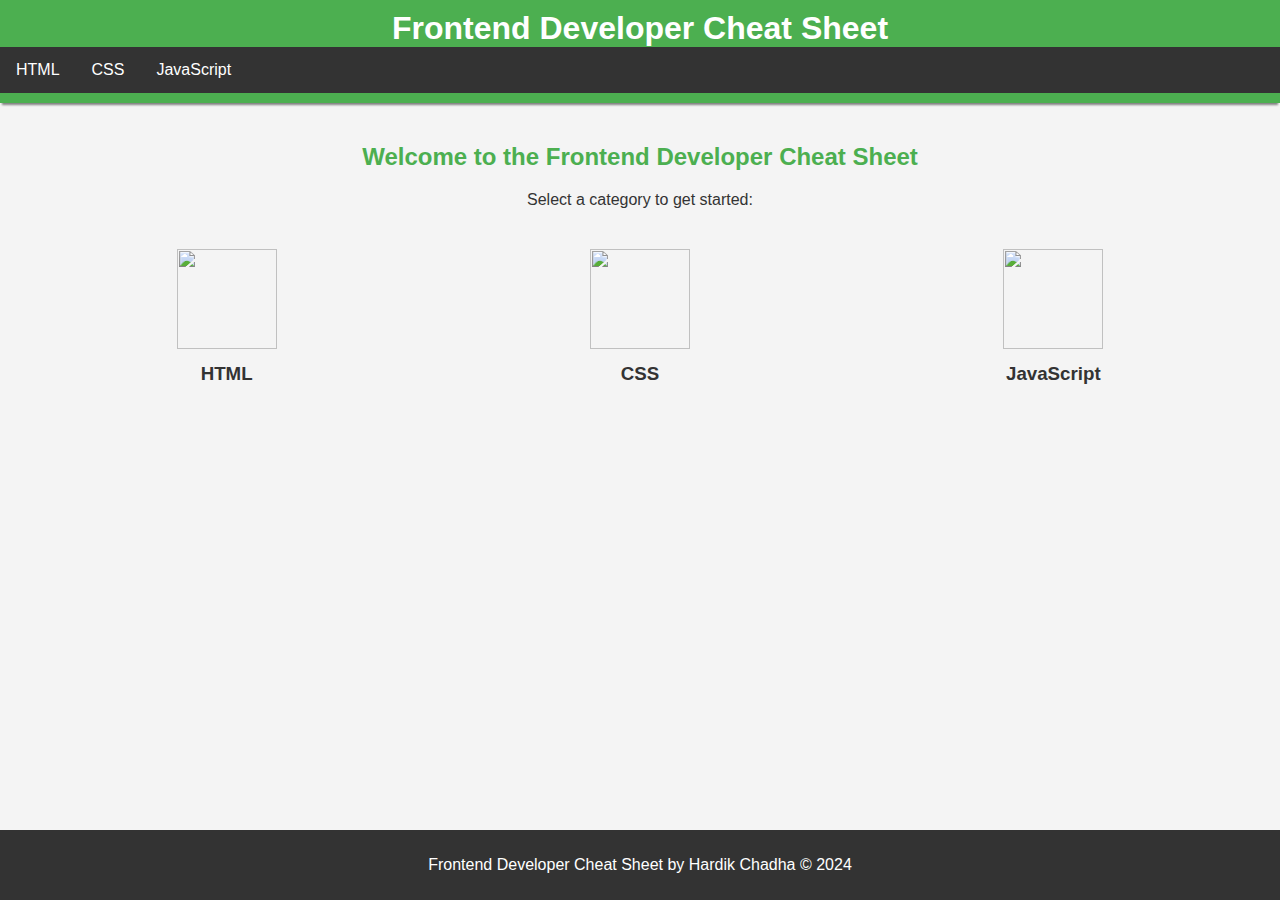
==== index.html @ 1d0bede3 "Updates pushed" ====
<!DOCTYPE html>
<html lang="en">
<head>
    <meta charset="UTF-8">
    <meta name="viewport" content="width=device-width, initial-scale=1.0">
    <title>Frontend Developer Cheat Sheet</title>
    <link rel="stylesheet" href="styles.css">
</head>
<body>
    <header>
        <h1>Frontend Developer Cheat Sheet</h1>
        <nav>
            <ul>
                <li><a href="html.html">HTML</a></li>
                <li><a href="css.html">CSS</a></li>
                <li><a href="javascript.html">JavaScript</a></li>
            </ul>
        </nav>
    </header>
    <main>
        <section class="intro">
            <h2>Welcome to the Frontend Developer Cheat Sheet</h2>
            <p>Select a category to get started:</p>
        </section>
        <section class="categories">
            <div class="category">
                <a href="html.html">
                    <img src="https://upload.wikimedia.org/wikipedia/commons/thumb/6/61/HTML5_logo_and_wordmark.svg/512px-HTML5_logo_and_wordmark.svg.png">
                    <h3>HTML</h3>
                </a>
            </div>
            <div class="category">
                <a href="css.html">
                    <img src="https://upload.wikimedia.org/wikipedia/commons/thumb/d/d5/CSS3_logo_and_wordmark.svg/340px-CSS3_logo_and_wordmark.svg.png">
                    <h3>CSS</h3>
                </a>
            </div>
            <div class="category">
                <a href="javascript.html">
                    <img src= "https://upload.wikimedia.org/wikipedia/commons/thumb/b/ba/Javascript_badge.svg/1200px-Javascript_badge.svg.png">
                    <h3>JavaScript</h3>
                </a>
            </div>
        </section>
    </main>
    <footer>
        <p>Frontend Developer Cheat Sheet by Hardik Chadha &copy; 2024</p>
    </footer>
    <script src="scripts.js"></script>
</body>
</html>
---- styles.css ----
body {
    font-family: Arial, sans-serif;
    margin: 0;
    padding: 0;
    background-color: #f4f4f4;
    color: #333;
}

header {
    background-color: #4CAF50;
    color: white;
    padding: 10px 0;
    text-align: center;
    box-shadow: 0 4px 2px -2px gray;
}

header h1 {
    margin: 0;
}

nav ul {
    list-style-type: none;
    margin: 0;
    padding: 0;
    overflow: hidden;
    background-color: #333;
}

nav ul li {
    float: left;
}

nav ul li a {
    display: block;
    color: white;
    text-align: center;
    padding: 14px 16px;
    text-decoration: none;
}

nav ul li a:hover {
    background-color: #111;
}

main {
    padding: 20px;
}

main h2 {
    color: #4CAF50;
}

.left-align {
    text-align: left;
}

.left-align li {
    margin: 5px 0;
}

footer {
    text-align: center;
    padding: 10px 0;
    background-color: #333;
    color: white;
    position: fixed;
    width: 100%;
    bottom: 0;
}

.intro {
    text-align: center;
    margin-bottom: 20px;
}

.categories {
    display: flex;
    justify-content: space-around;
    flex-wrap: wrap;
}

.category {
    text-align: center;
    margin: 20px;
}

.category img {
    width: 100px;
    height: 100px;
}

.category h3 {
    color: #333;
    margin-top: 10px;
}

.category a {
    text-decoration: none;
    color: inherit;
}

.category a:hover h3 {
    color: #4CAF50;
}
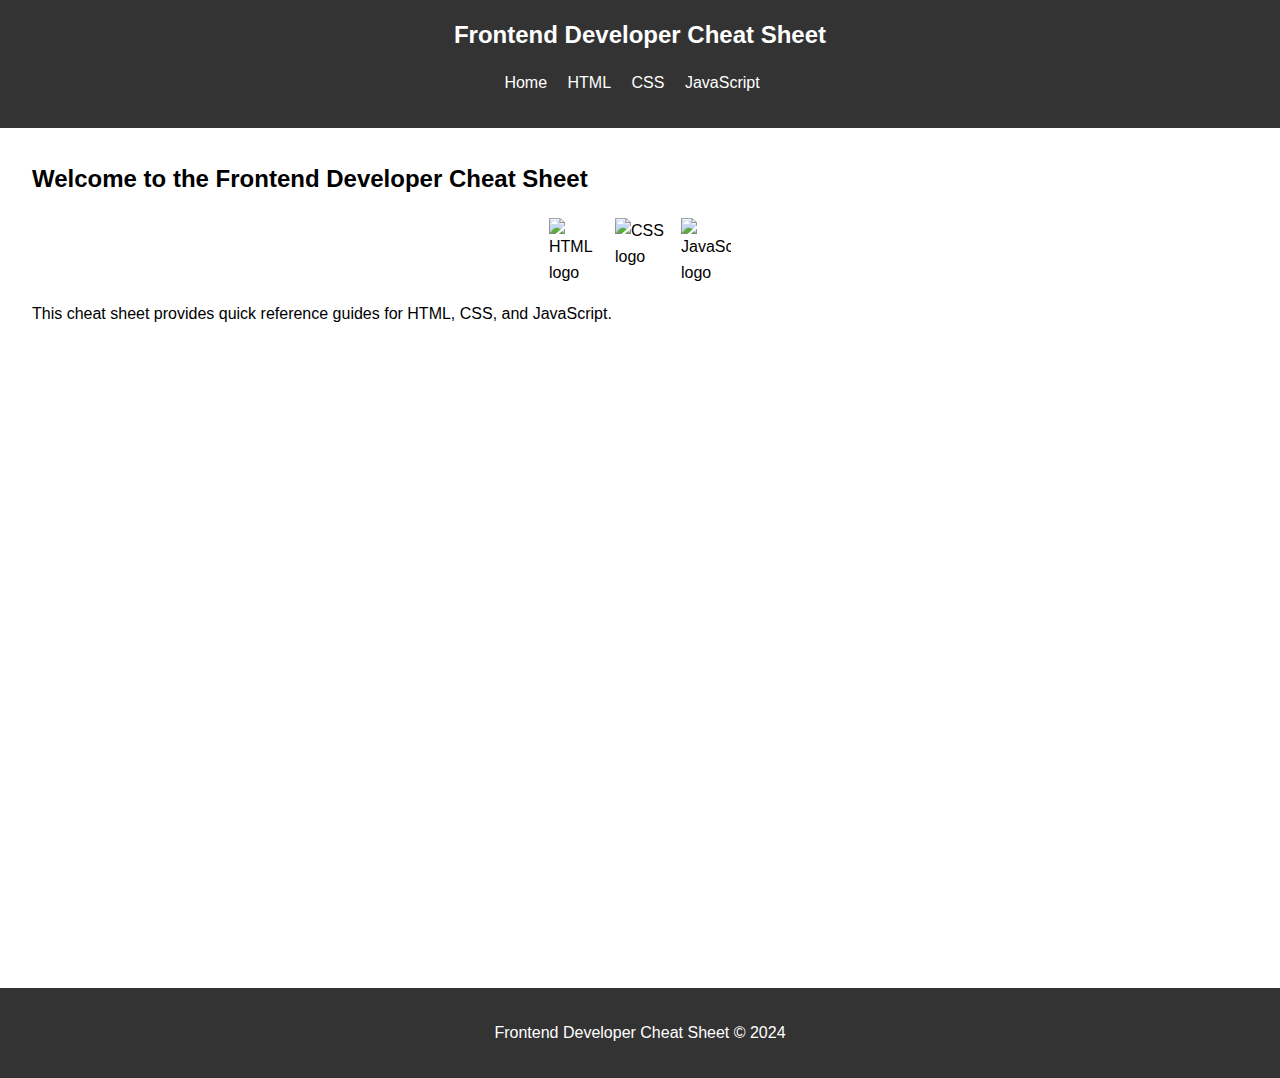
==== commit db2c98fd: "first commit" ====
--- a/index.html
+++ b/index.html
@@ -11,6 +11,7 @@
         <h1>Frontend Developer Cheat Sheet</h1>
         <nav>
             <ul>
+                <li><a href="index.html">Home</a></li>
                 <li><a href="html.html">HTML</a></li>
                 <li><a href="css.html">CSS</a></li>
                 <li><a href="javascript.html">JavaScript</a></li>
@@ -18,34 +19,18 @@
         </nav>
     </header>
     <main>
-        <section class="intro">
+        <section>
             <h2>Welcome to the Frontend Developer Cheat Sheet</h2>
-            <p>Select a category to get started:</p>
-        </section>
-        <section class="categories">
-            <div class="category">
-                <a href="html.html">
-                    <img src="https://upload.wikimedia.org/wikipedia/commons/thumb/6/61/HTML5_logo_and_wordmark.svg/512px-HTML5_logo_and_wordmark.svg.png">
-                    <h3>HTML</h3>
-                </a>
+            <div class="logo">
+                <img src="images/HTML logo.png" alt="HTML logo">
+                <img src="images/CSS logo.png" alt="CSS logo">
+                <img src="images/JAVASCRIPT logo.png" alt="JavaScript logo">
             </div>
-            <div class="category">
-                <a href="css.html">
-                    <img src="https://upload.wikimedia.org/wikipedia/commons/thumb/d/d5/CSS3_logo_and_wordmark.svg/340px-CSS3_logo_and_wordmark.svg.png">
-                    <h3>CSS</h3>
-                </a>
-            </div>
-            <div class="category">
-                <a href="javascript.html">
-                    <img src= "https://upload.wikimedia.org/wikipedia/commons/thumb/b/ba/Javascript_badge.svg/1200px-Javascript_badge.svg.png">
-                    <h3>JavaScript</h3>
-                </a>
-            </div>
+            <p>This cheat sheet provides quick reference guides for HTML, CSS, and JavaScript.</p>
         </section>
     </main>
     <footer>
-        <p>Frontend Developer Cheat Sheet by Hardik Chadha &copy; 2024</p>
+        <p>Frontend Developer Cheat Sheet &copy; 2024</p>
     </footer>
-    <script src="scripts.js"></script>
 </body>
 </html>
--- a/styles.css
+++ b/styles.css
@@ -2,103 +2,85 @@
     font-family: Arial, sans-serif;
     margin: 0;
     padding: 0;
-    background-color: #f4f4f4;
-    color: #333;
+    box-sizing: border-box;
+    line-height: 1.6;
 }
 
 header {
-    background-color: #4CAF50;
-    color: white;
-    padding: 10px 0;
+    background-color: #333;
+    color: #fff;
+    padding: 1em 0;
     text-align: center;
-    box-shadow: 0 4px 2px -2px gray;
 }
 
 header h1 {
     margin: 0;
+    font-size: 1.5em;
 }
 
 nav ul {
-    list-style-type: none;
-    margin: 0;
+    list-style: none;
     padding: 0;
-    overflow: hidden;
-    background-color: #333;
 }
 
 nav ul li {
-    float: left;
+    display: inline;
+    margin-right: 1em;
 }
 
 nav ul li a {
-    display: block;
-    color: white;
-    text-align: center;
-    padding: 14px 16px;
+    color: #fff;
     text-decoration: none;
 }
 
-nav ul li a:hover {
-    background-color: #111;
+main {
+    padding: 2em;
+    min-height: calc(100vh - 120px); /* Adjust based on header and footer height */
 }
 
-main {
-    padding: 20px;
+section h2 {
+    margin-top: 0;
 }
 
-main h2 {
-    color: #4CAF50;
+section h3 {
+    margin-bottom: 0.5em;
 }
 
-.left-align {
-    text-align: left;
+ul {
+    list-style-type: none;
+    padding: 0;
 }
 
-.left-align li {
-    margin: 5px 0;
+ul li {
+    margin-bottom: 0.5em;
+}
+
+pre {
+    background-color: #f4f4f4;
+    padding: 1em;
+    overflow-x: auto;
 }
 
 footer {
+    background-color: #333;
+    color: #fff;
     text-align: center;
-    padding: 10px 0;
-    background-color: #333;
-    color: white;
-    position: fixed;
+    padding: 1em 0;
+    position: relative;
+    bottom: 0;
     width: 100%;
-    bottom: 0;
+    clear: both;
+    margin-top: 1em;
 }
 
-.intro {
-    text-align: center;
-    margin-bottom: 20px;
+.logo {
+    display: flex;
+    justify-content: center;
+    gap: 1em;
+    margin: 1em 0;
 }
 
-.categories {
-    display: flex;
-    justify-content: space-around;
-    flex-wrap: wrap;
+.logo img {
+    width: 50px;
+    height: auto;
 }
-
-.category {
-    text-align: center;
-    margin: 20px;
-}
-
-.category img {
-    width: 100px;
-    height: 100px;
-}
-
-.category h3 {
-    color: #333;
-    margin-top: 10px;
-}
-
-.category a {
-    text-decoration: none;
-    color: inherit;
-}
-
-.category a:hover h3 {
-    color: #4CAF50;
-}
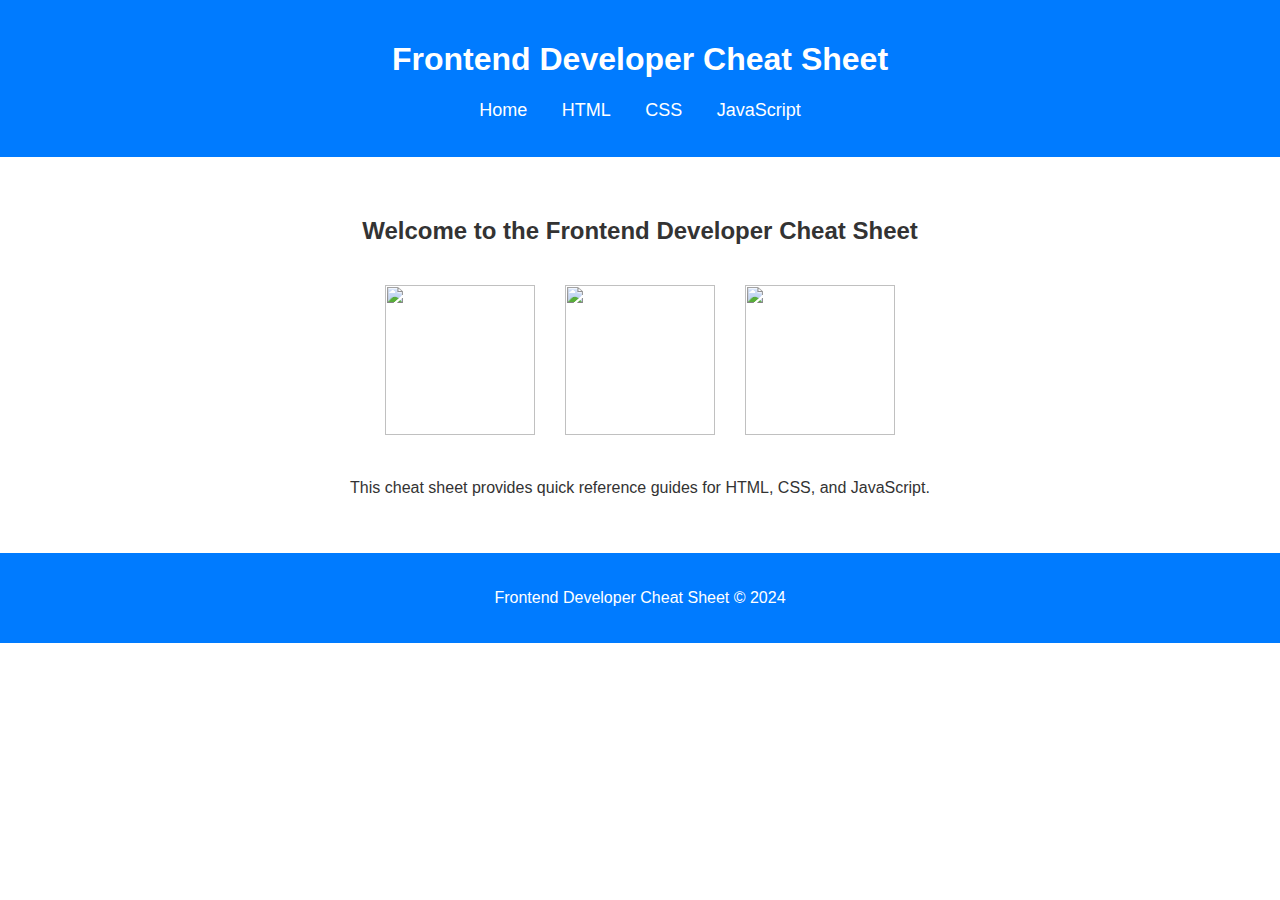
==== commit f2849686: "Updates pushed" ====
--- a/index.html
+++ b/index.html
@@ -22,9 +22,15 @@
         <section>
             <h2>Welcome to the Frontend Developer Cheat Sheet</h2>
             <div class="logo">
-                <img src="images/HTML logo.png" alt="HTML logo">
-                <img src="images/CSS logo.png" alt="CSS logo">
-                <img src="images/JAVASCRIPT logo.png" alt="JavaScript logo">
+                <a href="html.html">
+                    <img src="https://upload.wikimedia.org/wikipedia/commons/thumb/6/61/HTML5_logo_and_wordmark.svg/768px-HTML5_logo_and_wordmark.svg.png">
+                </a>
+                <a href="css.html">
+                    <img src="https://cdn-icons-png.flaticon.com/512/5968/5968242.png">
+                </a>
+                <a href="javascript.html">
+                    <img src="https://logos-world.net/wp-content/uploads/2023/02/JavaScript-Symbol.png">
+                </a>
             </div>
             <p>This cheat sheet provides quick reference guides for HTML, CSS, and JavaScript.</p>
         </section>
--- a/styles.css
+++ b/styles.css
@@ -1,21 +1,18 @@
+/* styles.css */
+
 body {
     font-family: Arial, sans-serif;
+    background-color: #ffffff;
+    color: #333333;
     margin: 0;
     padding: 0;
-    box-sizing: border-box;
-    line-height: 1.6;
 }
 
 header {
-    background-color: #333;
-    color: #fff;
-    padding: 1em 0;
+    background-color: #007BFF;
+    color: #ffffff;
+    padding: 20px 0;
     text-align: center;
-}
-
-header h1 {
-    margin: 0;
-    font-size: 1.5em;
 }
 
 nav ul {
@@ -25,62 +22,36 @@
 
 nav ul li {
     display: inline;
-    margin-right: 1em;
+    margin: 0 15px;
 }
 
 nav ul li a {
-    color: #fff;
+    color: #ffffff;
     text-decoration: none;
+    font-size: 18px;
 }
 
 main {
-    padding: 2em;
-    min-height: calc(100vh - 120px); /* Adjust based on header and footer height */
-}
-
-section h2 {
-    margin-top: 0;
-}
-
-section h3 {
-    margin-bottom: 0.5em;
-}
-
-ul {
-    list-style-type: none;
-    padding: 0;
-}
-
-ul li {
-    margin-bottom: 0.5em;
-}
-
-pre {
-    background-color: #f4f4f4;
-    padding: 1em;
-    overflow-x: auto;
-}
-
-footer {
-    background-color: #333;
-    color: #fff;
+    padding: 40px;
     text-align: center;
-    padding: 1em 0;
-    position: relative;
-    bottom: 0;
-    width: 100%;
-    clear: both;
-    margin-top: 1em;
 }
 
 .logo {
     display: flex;
     justify-content: center;
-    gap: 1em;
-    margin: 1em 0;
+    gap: 30px;
+    margin: 40px 0;
 }
 
 .logo img {
-    width: 50px;
-    height: auto;
+    width: 150px;
+    height: 150px;
+    object-fit: cover;
 }
+
+footer {
+    background-color: #007BFF;
+    color: #ffffff;
+    text-align: center;
+    padding: 20px 0;
+}
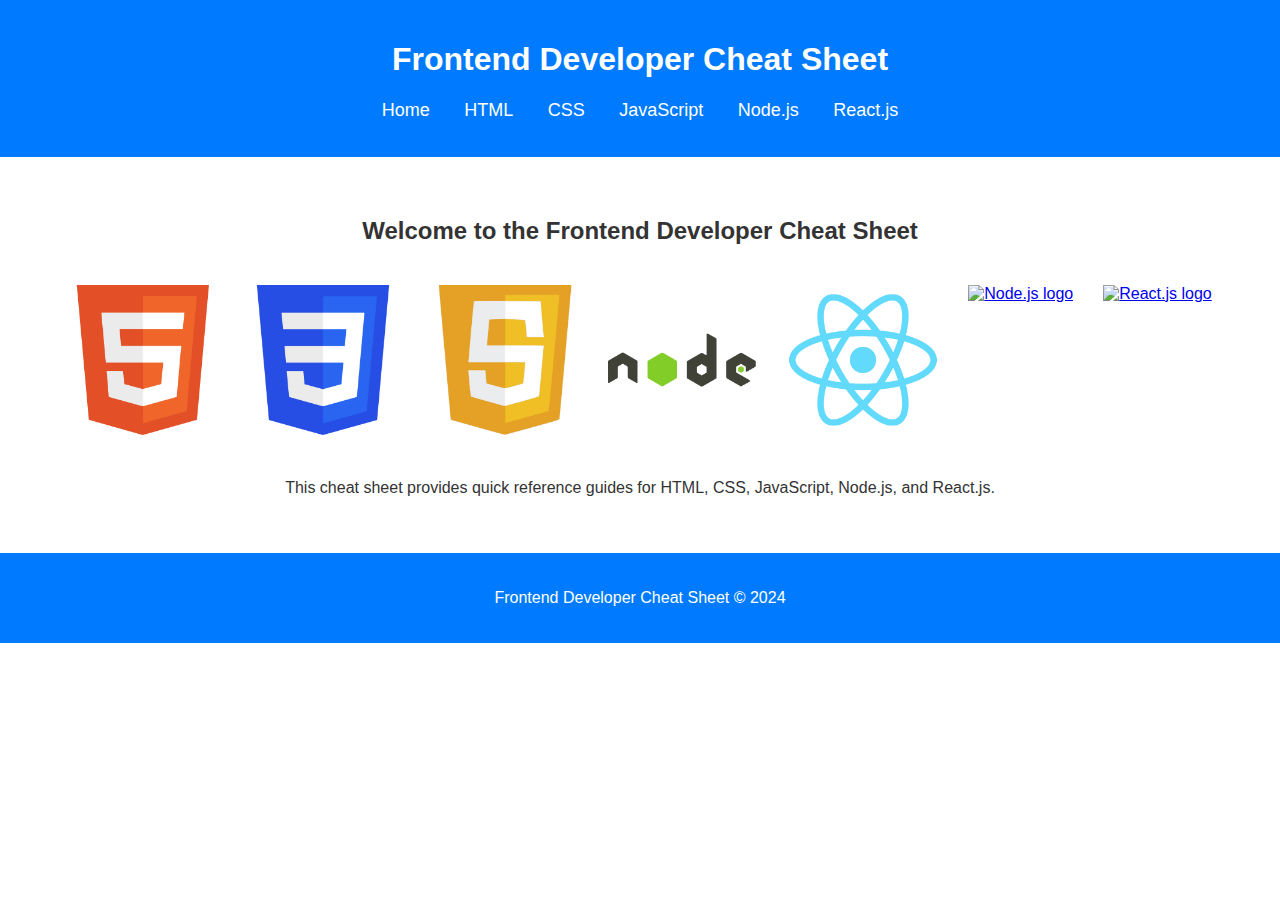
==== commit f2b8b2b6: "Add images and update HTML files" ====
--- a/index.html
+++ b/index.html
@@ -15,6 +15,8 @@
                 <li><a href="html.html">HTML</a></li>
                 <li><a href="css.html">CSS</a></li>
                 <li><a href="javascript.html">JavaScript</a></li>
+                <li><a href="nodejs.html">Node.js</a></li>
+                <li><a href="reactjs.html">React.js</a></li>
             </ul>
         </nav>
     </header>
@@ -23,16 +25,28 @@
             <h2>Welcome to the Frontend Developer Cheat Sheet</h2>
             <div class="logo">
                 <a href="html.html">
-                    <img src="https://upload.wikimedia.org/wikipedia/commons/thumb/6/61/HTML5_logo_and_wordmark.svg/768px-HTML5_logo_and_wordmark.svg.png">
+                    <img src="images/HTML_logo.png" alt="HTML logo">
                 </a>
                 <a href="css.html">
-                    <img src="https://cdn-icons-png.flaticon.com/512/5968/5968242.png">
+                    <img src="images/CSS_logo.png" alt="CSS logo">
                 </a>
                 <a href="javascript.html">
-                    <img src="https://logos-world.net/wp-content/uploads/2023/02/JavaScript-Symbol.png">
+                    <img src="images/JAVASCRIPT_logo.png" alt="JavaScript logo">
+                </a>
+                <a href="nodejs.html">
+                    <img src="images/NodeJS_logo.png" alt="Node.js logo">
+                </a>
+                <a href="reactjs.html">
+                    <img src="images/ReactJS_logo.png" alt="React.js logo">
+                </a>
+                <a href="nodejs.html">
+                        <img src="https://upload.wikimedia.org/wikipedia/commons/thumb/7/7e/Node.js_logo_2015.svg/2560px-Node.js_logo_2015.svg.png" alt="Node.js logo">
+                    </a>
+                <a href="reactjs.html">
+                        <img src="https://upload.wikimedia.org/wikipedia/commons/thumb/a/a7/React-icon.svg/2300px-React-icon.svg.png" alt="React.js logo">
                 </a>
             </div>
-            <p>This cheat sheet provides quick reference guides for HTML, CSS, and JavaScript.</p>
+            <p>This cheat sheet provides quick reference guides for HTML, CSS, JavaScript, Node.js, and React.js.</p>
         </section>
     </main>
     <footer>
--- a/styles.css
+++ b/styles.css
@@ -41,6 +41,7 @@
     justify-content: center;
     gap: 30px;
     margin: 40px 0;
+    flex-wrap: wrap;
 }
 
 .logo img {
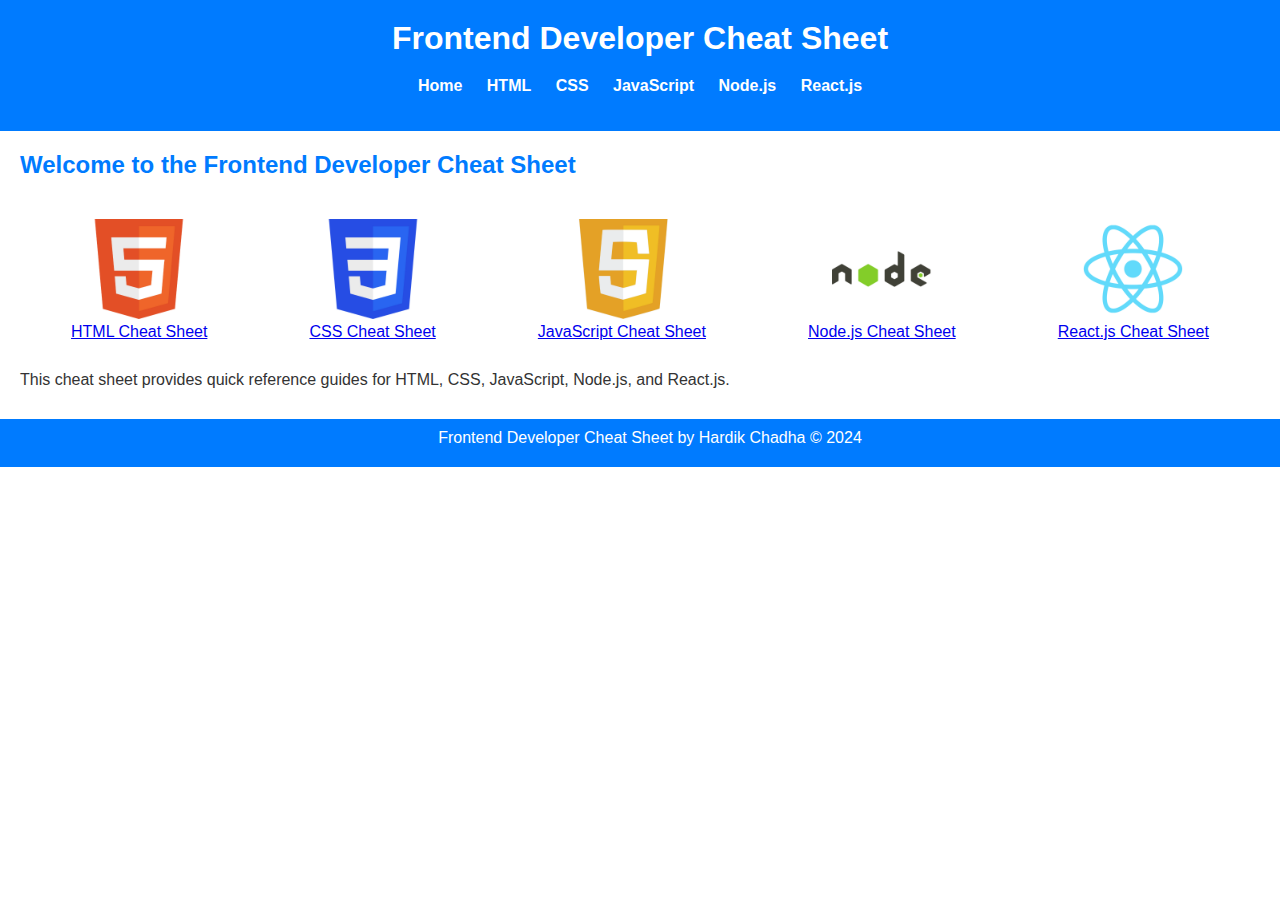
==== commit dc4e449f: "Update website" ====
--- a/index.html
+++ b/index.html
@@ -24,33 +24,42 @@
         <section>
             <h2>Welcome to the Frontend Developer Cheat Sheet</h2>
             <div class="logo">
-                <a href="html.html">
-                    <img src="images/HTML_logo.png" alt="HTML logo">
-                </a>
-                <a href="css.html">
-                    <img src="images/CSS_logo.png" alt="CSS logo">
-                </a>
-                <a href="javascript.html">
-                    <img src="images/JAVASCRIPT_logo.png" alt="JavaScript logo">
-                </a>
-                <a href="nodejs.html">
-                    <img src="images/NodeJS_logo.png" alt="Node.js logo">
-                </a>
-                <a href="reactjs.html">
-                    <img src="images/ReactJS_logo.png" alt="React.js logo">
-                </a>
-                <a href="nodejs.html">
-                        <img src="https://upload.wikimedia.org/wikipedia/commons/thumb/7/7e/Node.js_logo_2015.svg/2560px-Node.js_logo_2015.svg.png" alt="Node.js logo">
+                <div class="logo-item">
+                    <a href="html.html">
+                        <img src="images/HTML_logo.png" alt="HTML logo">
+                        <p>HTML Cheat Sheet</p>
                     </a>
-                <a href="reactjs.html">
-                        <img src="https://upload.wikimedia.org/wikipedia/commons/thumb/a/a7/React-icon.svg/2300px-React-icon.svg.png" alt="React.js logo">
-                </a>
+                </div>
+                <div class="logo-item">
+                    <a href="css.html">
+                        <img src="images/CSS_logo.png" alt="CSS logo">
+                        <p>CSS Cheat Sheet</p>
+                    </a>
+                </div>
+                <div class="logo-item">
+                    <a href="javascript.html">
+                        <img src="images/JAVASCRIPT_logo.png" alt="JavaScript logo">
+                        <p>JavaScript Cheat Sheet</p>
+                    </a>
+                </div>
+                <div class="logo-item">
+                    <a href="nodejs.html">
+                        <img src="images/NodeJS_logo.png" alt="Node.js logo">
+                        <p>Node.js Cheat Sheet</p>
+                    </a>
+                </div>
+                <div class="logo-item">
+                    <a href="reactjs.html">
+                        <img src="images/ReactJS_logo.png" alt="React.js logo">
+                        <p>React.js Cheat Sheet</p>
+                    </a>
+                </div>
             </div>
             <p>This cheat sheet provides quick reference guides for HTML, CSS, JavaScript, Node.js, and React.js.</p>
         </section>
     </main>
     <footer>
-        <p>Frontend Developer Cheat Sheet &copy; 2024</p>
+        <p>Frontend Developer Cheat Sheet by Hardik Chadha &copy; 2024</p>
     </footer>
 </body>
 </html>
--- a/styles.css
+++ b/styles.css
@@ -1,17 +1,15 @@
-/* styles.css */
-
 body {
     font-family: Arial, sans-serif;
-    background-color: #ffffff;
-    color: #333333;
     margin: 0;
     padding: 0;
+    background-color: white;
+    color: #333;
 }
 
 header {
     background-color: #007BFF;
-    color: #ffffff;
-    padding: 20px 0;
+    color: white;
+    padding: 20px;
     text-align: center;
 }
 
@@ -22,37 +20,59 @@
 
 nav ul li {
     display: inline;
-    margin: 0 15px;
+    margin: 0 10px;
 }
 
 nav ul li a {
-    color: #ffffff;
+    color: white;
     text-decoration: none;
-    font-size: 18px;
+    font-weight: bold;
 }
 
 main {
-    padding: 40px;
-    text-align: center;
+    padding: 20px;
+    text-align: left; /* Align text to the left */
+}
+
+h1, h2 {
+    margin: 0 0 20px;
+    font-weight: bold;
+}
+
+h1 {
+    font-size: 2em;
+}
+
+h2 {
+    font-size: 1.5em;
+    color: #007BFF;
+}
+
+p {
+    margin: 0 0 10px;
 }
 
 .logo {
     display: flex;
-    justify-content: center;
-    gap: 30px;
-    margin: 40px 0;
+    justify-content: space-around;
     flex-wrap: wrap;
 }
 
-.logo img {
-    width: 150px;
-    height: 150px;
-    object-fit: cover;
+.logo-item {
+    text-align: center;
+    margin: 20px;
+}
+
+.logo-item img {
+    max-width: 100px;
 }
 
 footer {
     background-color: #007BFF;
-    color: #ffffff;
+    color: white;
     text-align: center;
-    padding: 20px 0;
+    padding: 10px;
+    position: relative;
+    bottom: 0;
+    width: 100%;
 }
